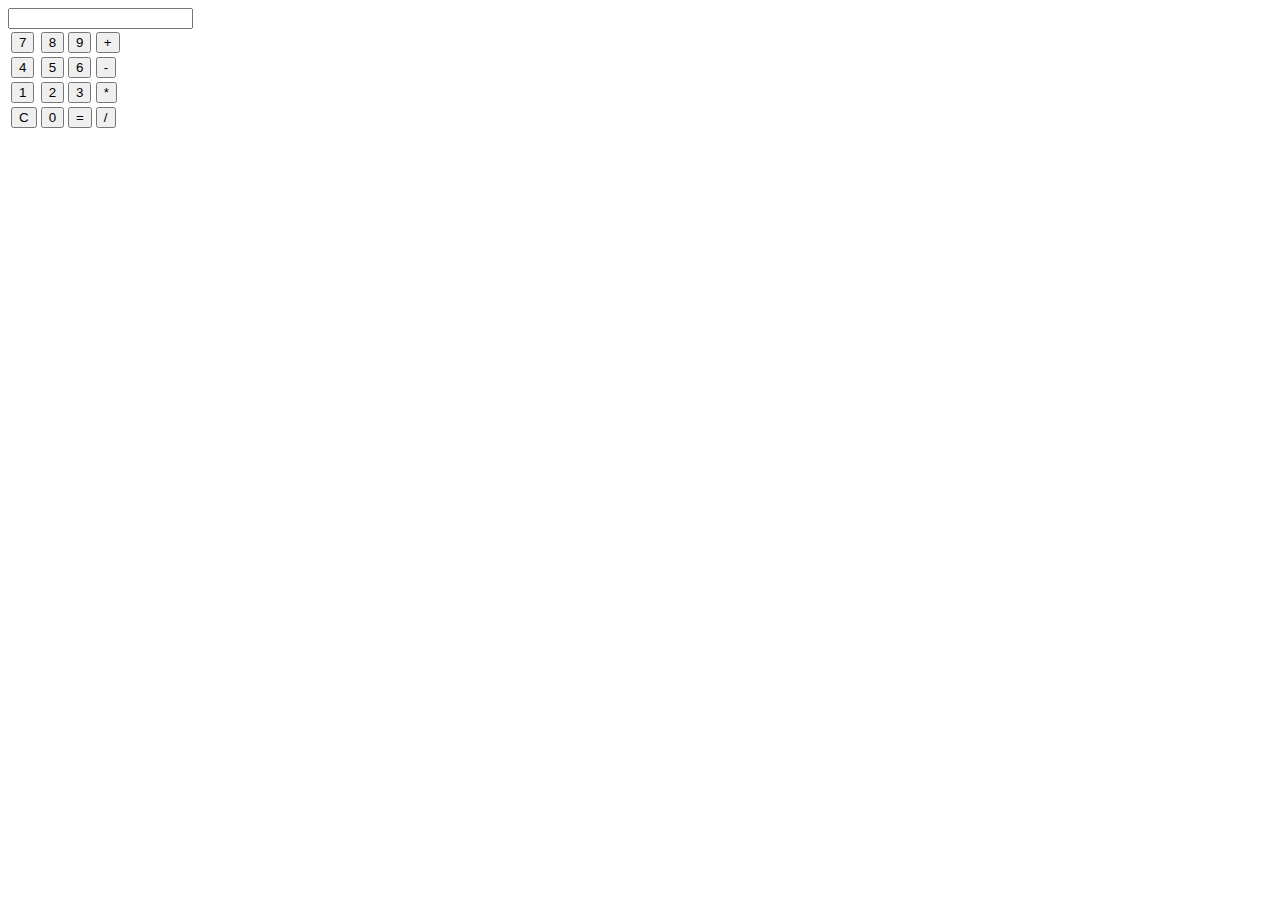
==== calculator.html @ 205b381c "finished functions" ====
<html>
    <body>

        <input class="boxDisplay" type="text" id="output"/>
            <table>
                <tr>
                    <td><button class="num">7</button></td>
                    <td><button class="num">8</button></td>
                    <td><button class="num">9</button></td>
                    <td><button class="op">+</button></td>
                </tr>
                <tr>
                    <td><button class="num">4</button></td>
                    <td><button class="num">5</button></td>
                    <td><button class="num">6</button></td>
                    <td><button class="op">-</button></td>
                </tr>
                <tr>
                    <td><button class="num">1</button></td>
                    <td><button class="num">2</button></td>
                    <td><button class="num">3</button></td>
                    <td><button class="op">*</button></td>
                </tr>
                <tr>
                    <td><button class="clear" onclick="clearScreen()">C</button></td>
                    <td><button class="num">0</button></td>
                    <td><button class="op">=</button></td>
                    <td><button class="op">/</button></td>
                </tr>
            </table>

        <script type="text/javascript" src="calculator.js"></script>
    </body>
</html>
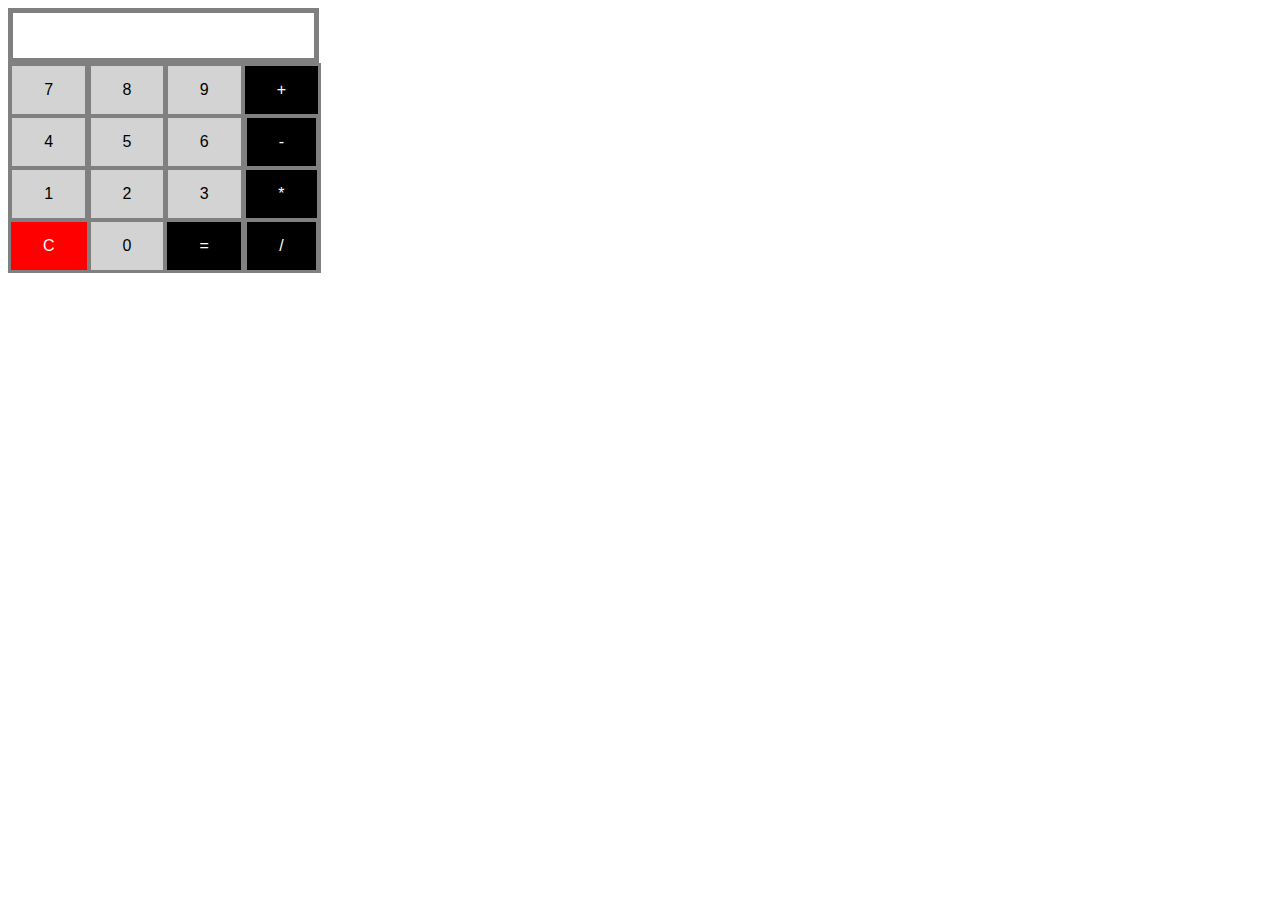
==== commit 0296d0e9: "added css" ====
--- a/calculator.html
+++ b/calculator.html
@@ -1,8 +1,10 @@
 <html>
+    <header>
+        <link rel="stylesheet" href="calculator.css">
+    </header>
     <body>
-
-        <input class="boxDisplay" type="text" id="output"/>
-            <table>
+        <input class="boxDisplay" type="text" id="output"/></td>
+            <table class="calc">
                 <tr>
                     <td><button class="num">7</button></td>
                     <td><button class="num">8</button></td>
--- a/calculator.css
+++ b/calculator.css
@@ -0,0 +1,51 @@
+
+.num {
+    background-color: lightgray;
+    border: none;
+    color: black;
+    padding: 15px 32px;
+    text-align: center;
+    text-decoration: none;
+    display: inline-block;
+    font-size: 16px;
+  }
+
+  .op {
+    background-color: black; /* Green */
+    border: none;
+    color: white;
+    padding: 15px 32px;
+    text-align: center;
+    text-decoration: none;
+    display: inline-block;
+    font-size: 16px;
+  }
+
+  .clear {
+    background-color: red; /* Green */
+    border: none;
+    color: white;
+    padding: 15px 32px;
+    text-align: center;
+    text-decoration: none;
+    display: inline-block;
+    font-size: 16px;
+  }
+  
+  .calc {
+    background-color: gray;
+    text-align: center;
+  }
+
+  .boxDisplay {
+    padding: 5px 5px;
+    width: 311px;
+    height: 55px;
+    text-align: end;
+    font-size: 18px;
+    border: 5px solid gray;
+    outline-color: gray;
+  }
+
+  
+
